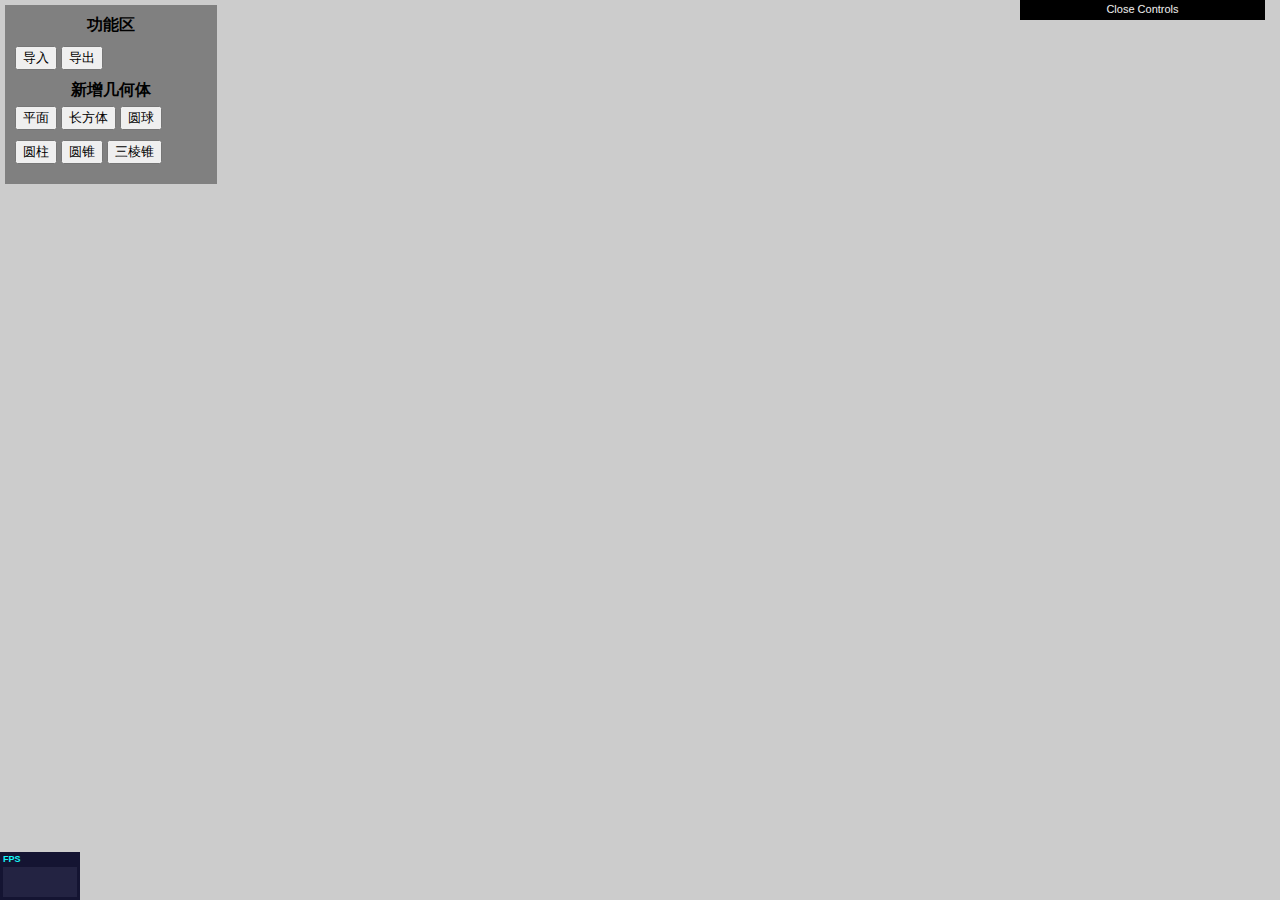
==== index.html @ 3742ba71 "v1" ====
<!DOCTYPE html>
<html lang="en">
<head>
  <meta charset="UTF-8">
  <title>ThreeJS</title>
  <style>
    body {
      /* set margin to 0 and overflow to hidden, to go fullscreen */
      margin: 0;
      overflow: hidden;
      /* background-color: #EEEEEE; */
      position: relative;
    }
    #operateWrapper {
      position: absolute;
      left: 0;
      top: 0;
      margin: 5px;
      padding: 10px;
      width: 15%;
      text-align: left;
      background-color: gray;
    }
    #operateWrapper > div {
      margin: 5px 0;
    }
    h4 {
      margin: 0;
      padding: 0;
      text-align: center;
    }
    button {
      margin: 5px 0;
    }

    #geoSetMoreWrapper {
      width: 100%;
      display: none;
      border-top: 1px solid black;
    }
  </style>
</head>
<body>
      <div id="Stats-output"></div>
      <div id="WebGL-output"></div>

      <div id="operateWrapper">
        <h4>功能区</h4>
        <div id="ex&imOperate">
          <button>导入</button>
          <button>导出</button>
        </div>
        <div id="addOperate">
          <h4>新增几何体</h4>
          <button id="addPlane">平面</button>
          <button id="addBox">长方体</button>
          <button id="addSphere">圆球</button>
          <button id="addCylinder">圆柱</button>
          <button id="addCone">圆锥</button>
          <button id="addTetrahedron">三棱锥</button>
        </div>

        <div id="geoSetMoreWrapper">
          <h4>基础设置</h4>
          <div id="allHave">
            <div>
              位移&nbsp;
              x:<input type='text' name='positionX' value='' style="display: inline; width:20px;"/>&nbsp;
              y:<input type='text' name='positionY' value='' style="display: inline; width:20px;"/>&nbsp;
              z:<input type='text' name='positionZ' value='' style="display: inline; width:20px;"/>
            </div>
            <div>
              旋转&nbsp;
              x:<input type='text' name='rotateX' value='' style="display: inline; width:20px;"/>&nbsp;
              y:<input type='text' name='rotateY' value='' style="display: inline; width:20px;"/>&nbsp;
              z:<input type='text' name='rotateZ' value='' style="display: inline; width:20px;"/>
            </div>
            <div>
              缩放&nbsp;
              x:<input type='text' name='scaleX' value='' style="display: inline; width:20px;"/>&nbsp;
              y:<input type='text' name='scaleY' value='' style="display: inline; width:20px;"/>&nbsp;
              z:<input type='text' name='scaleZ' value='' style="display: inline; width:20px;"/>
            </div>
            <div>
              透明度:
              <input type='text' name='opacity' value='' style="display: inline; width:20px;"/>&nbsp;
              颜色:
              <input type='text' name='color' value='' style="display: inline; width:60px;"/>
            </div>
            <div id="differInput">
            </div>
            <div>
              <button id="okBtn">确定</button>
              <button id="clearBtn">清空</button>
            </div>
          </div>
        </div>
      </div>

</body>
    <script type="text/javascript" src='./libs//three.js'></script>
    <script type="text/javascript" src="./libs//stats.js"></script>
    <script type="text/javascript" src="./libs//dat.gui.js"></script>
    <script type="text/javascript" src="./libs/OrbitControls.js"></script>
    <script type="text/javascript" src="./libs/DragControls.js"></script>
    <script type="text/javascript" src="./libs/TransformControls.js"></script>
    <script type="text/javascript" src="./src/index.js"></script>
</html>
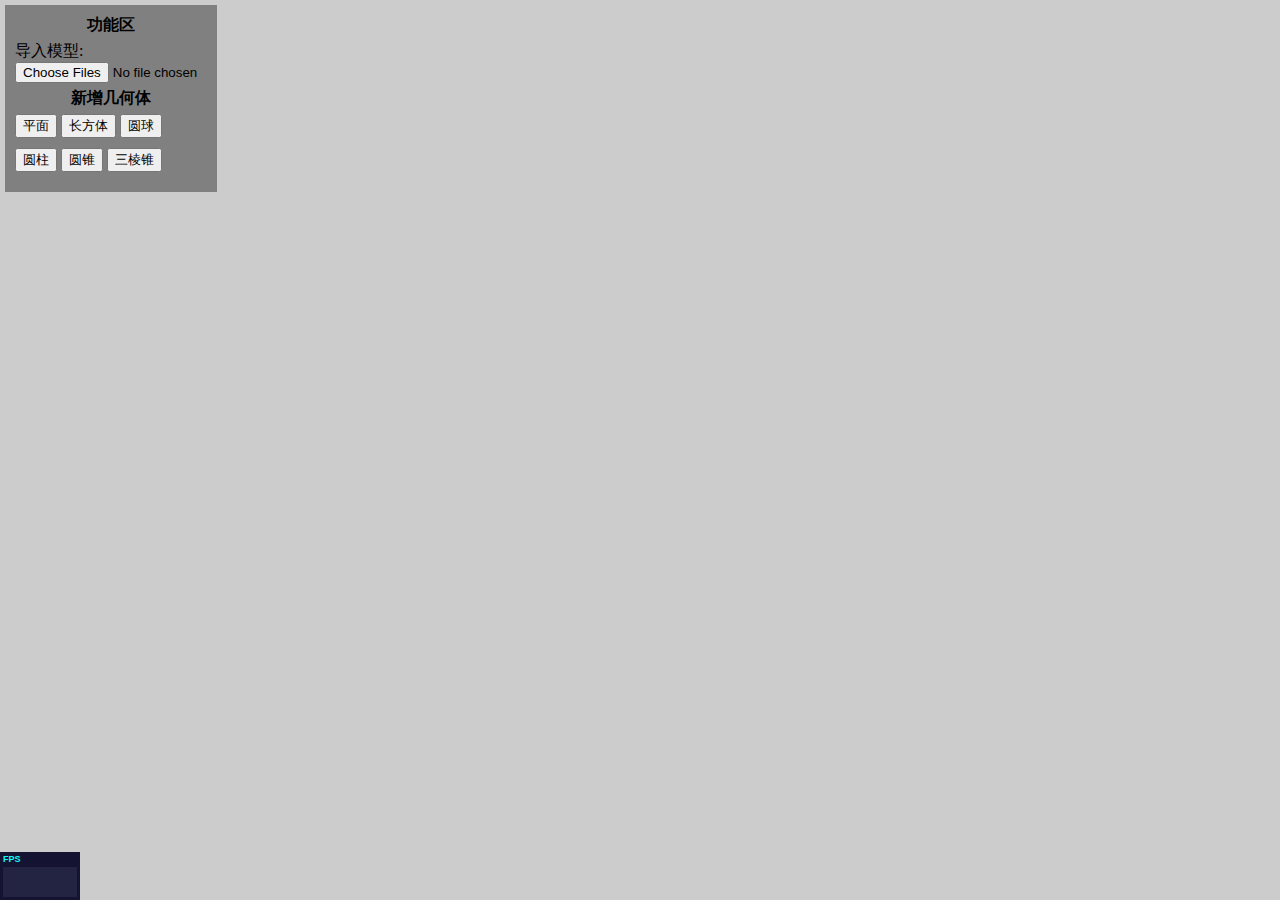
==== commit 25dc7b05: "v2" ====
--- a/index.html
+++ b/index.html
@@ -47,9 +47,16 @@
       <div id="operateWrapper">
         <h4>功能区</h4>
         <div id="ex&imOperate">
-          <button>导入</button>
-          <button>导出</button>
+
+          <form>
+              <label for="avatar">导入模型:</label>
+              <input type="file" id="modelFiles" name="file" multiple />
+                <!-- accept="image/png,image/gif,image/jpeg" -->
+              
+          </form >
+          
         </div>
+        
         <div id="addOperate">
           <h4>新增几何体</h4>
           <button id="addPlane">平面</button>
@@ -104,5 +111,10 @@
     <script type="text/javascript" src="./libs/OrbitControls.js"></script>
     <script type="text/javascript" src="./libs/DragControls.js"></script>
     <script type="text/javascript" src="./libs/TransformControls.js"></script>
+    
+    <script type="text/javascript" src="./src/utils/utils.js"></script>
     <script type="text/javascript" src="./src/index.js"></script>
+
+    <!-- <script type="text/javascript" src="./libs/TrackballControls.js"></script> -->
+    <!-- <script type="text/javascript" src="./src/test.js"></script> -->
 </html>
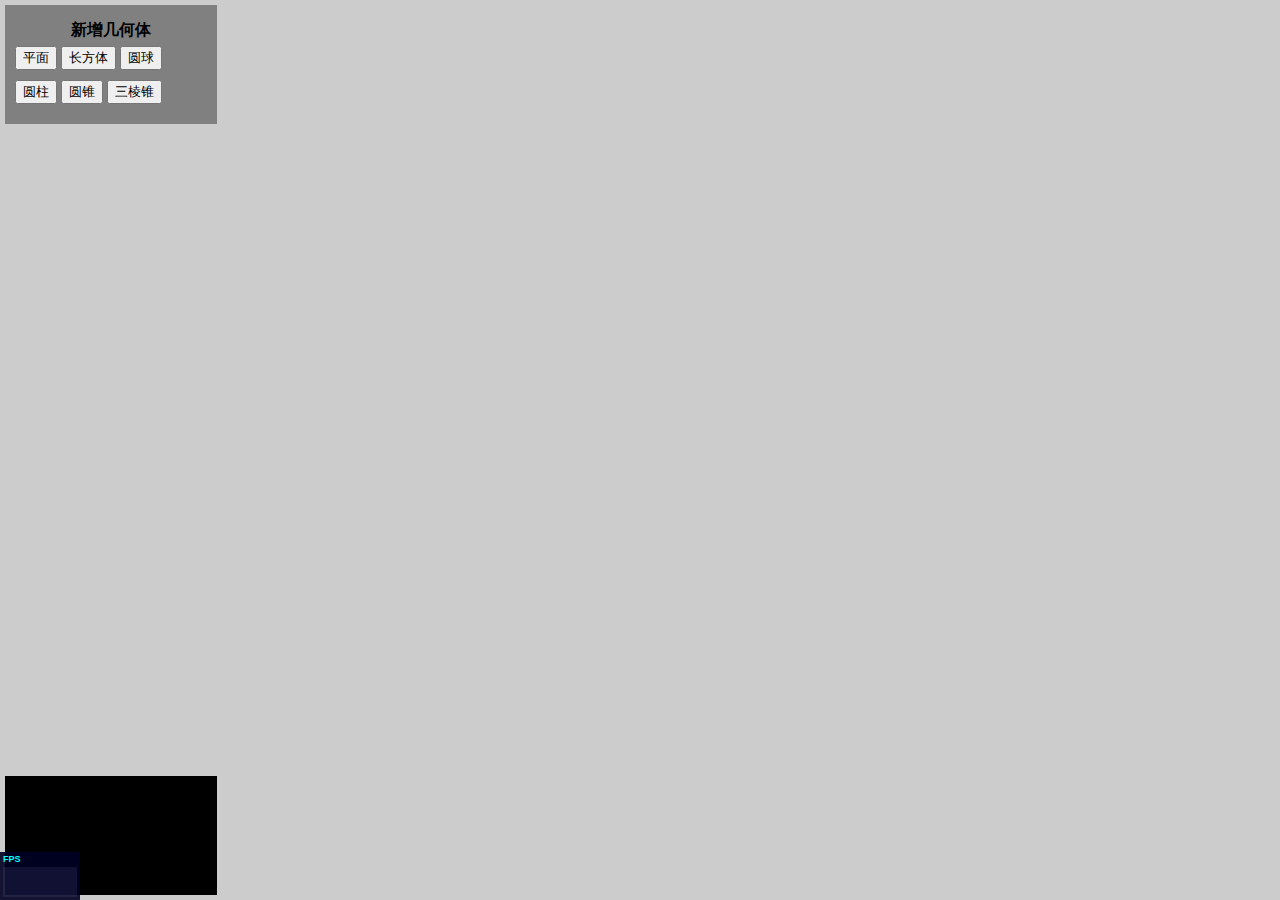
==== commit 40d7b29e: "vok 1" ====
--- a/index.html
+++ b/index.html
@@ -3,59 +3,22 @@
 <head>
   <meta charset="UTF-8">
   <title>ThreeJS</title>
-  <style>
-    body {
-      /* set margin to 0 and overflow to hidden, to go fullscreen */
-      margin: 0;
-      overflow: hidden;
-      /* background-color: #EEEEEE; */
-      position: relative;
-    }
-    #operateWrapper {
-      position: absolute;
-      left: 0;
-      top: 0;
-      margin: 5px;
-      padding: 10px;
-      width: 15%;
-      text-align: left;
-      background-color: gray;
-    }
-    #operateWrapper > div {
-      margin: 5px 0;
-    }
-    h4 {
-      margin: 0;
-      padding: 0;
-      text-align: center;
-    }
-    button {
-      margin: 5px 0;
-    }
-
-    #geoSetMoreWrapper {
-      width: 100%;
-      display: none;
-      border-top: 1px solid black;
-    }
-  </style>
+  <link rel="stylesheet" href="./index.css">
 </head>
 <body>
+      <div id="message"></div>
       <div id="Stats-output"></div>
       <div id="WebGL-output"></div>
 
       <div id="operateWrapper">
-        <h4>功能区</h4>
+        <!-- <h4>功能区</h4>
         <div id="ex&imOperate">
-
           <form>
               <label for="avatar">导入模型:</label>
               <input type="file" id="modelFiles" name="file" multiple />
                 <!-- accept="image/png,image/gif,image/jpeg" -->
-              
-          </form >
-          
-        </div>
+        <!--  </form >
+        <!-- </div> -->
         
         <div id="addOperate">
           <h4>新增几何体</h4>
--- a/index.css
+++ b/index.css
@@ -0,0 +1,40 @@
+body {
+    /* set margin to 0 and overflow to hidden, to go fullscreen */
+    margin: 0;
+    overflow: hidden;
+    /* background-color: #EEEEEE; */
+    position: relative;
+  }
+  #operateWrapper {
+    position: absolute;
+    left: 0;
+    top: 0;
+    margin: 5px;
+    padding: 10px;
+    width: 15%;
+    text-align: left;
+    background-color: gray;
+  }
+  #operateWrapper > div {
+    margin: 5px 0;
+  }
+  h4 {
+    margin: 0;
+    padding: 0;
+    text-align: center;
+  }
+  button {
+    margin: 5px 0;
+  }
+
+  #geoSetMoreWrapper {
+    width: 100%;
+    display: none;
+    border-top: 1px solid black;
+  }
+  #message {
+      position: absolute;
+      right: 5px;
+      bottom: 0;
+      color: red;
+  }